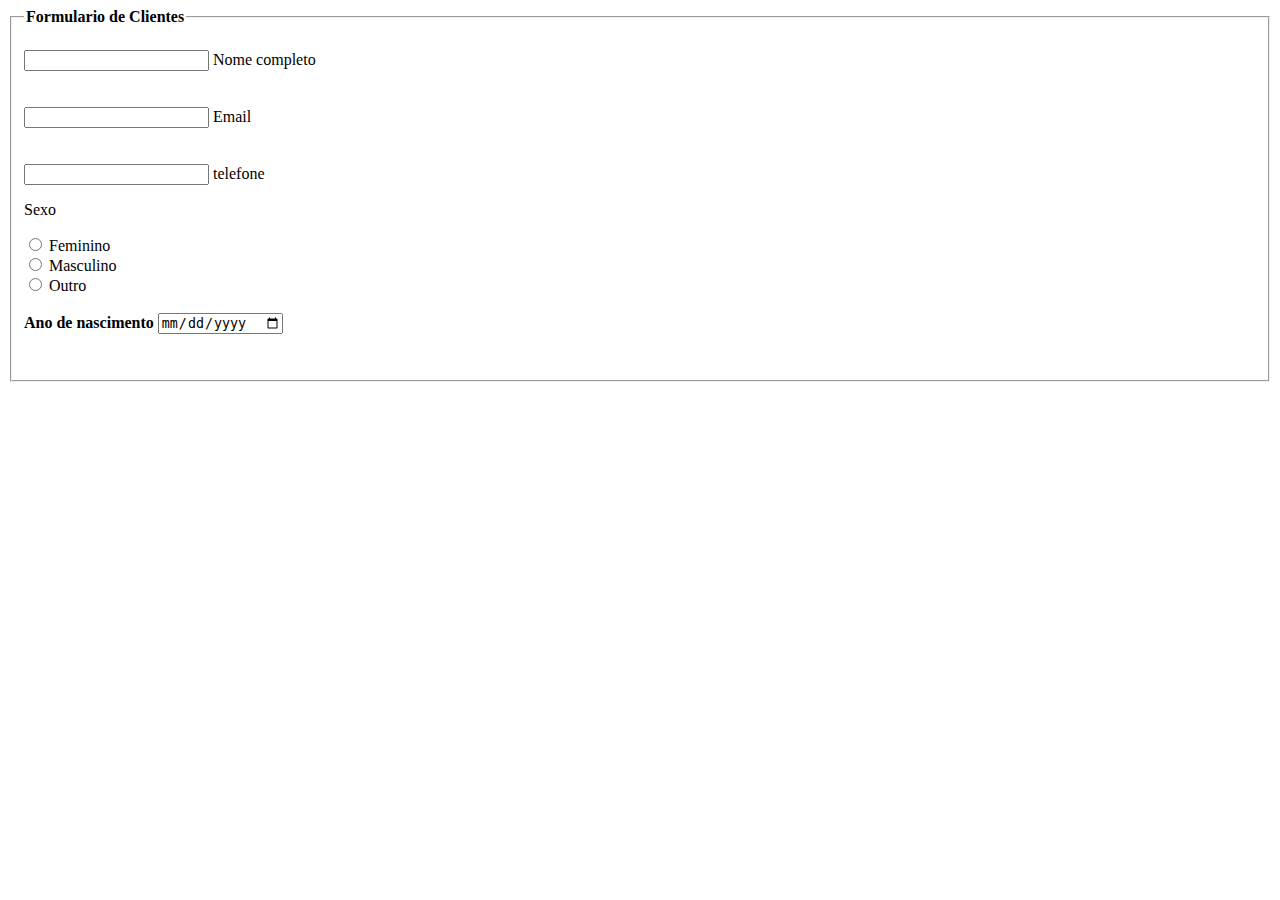
==== index.html @ 0a0c85de "Add files via upload" ====
<!DOCTYPE html>
<html lang="en">
<head>
    <meta charset="UTF-8">
    <title>CSS externo(Formulário)_13-17-24</title>
    <link rel="stylesheet" href="style.css">
</head>
<body>
        <header><!--cabeçalho-->
        
        </header>
        <main><!--meio-->
            <section>
                 <form>
                    <fieldset>
                        <legend><strong>Formulario de Clientes </strong></legend>
                        <br>

                        <section>
                            <input type="text" name="nome" id="nome" class="inputuser" required>
                            <label for="name" class="labelinput">Nome completo</label>
                        </section>
                        <br><br>

                        <section>
                            <input type="text" name="email" id="email" class="inputuser" required>
                            <label for="email" class="labelinput">Email</label>
                        </section>
                        <br><br>

                        <section>
                            <input type="tel" name="telefone" id="telefone" class="inputuser" required>
                            <label for="telefone" class="labelinput">telefone</label>
                        </section>
                        <p>Sexo</p>
                        <input type="radio" name="genero" id="feminino" value="feminino">
                        <label for="feminino">Feminino</label>
                        <br>
                        <input type="radio" name="genero" id="masculino" value="masculino">
                        <label for="masculino">Masculino</label>
                        <br>
                        <input type="radio" name="genero" id="outro" value="outro">
                        <label for="outro">Outro</label>
                        <br><br>

                        <label for="data_nascimento"><strong>Ano de nascimento</strong></label>
                        <input type="date" name="data_nascimento" id="data_nascimento" required>
                        <br><br><br>
                        
                    </fieldset>
                 </form>
            </section>
        
        
        </main>

</body>
</html>
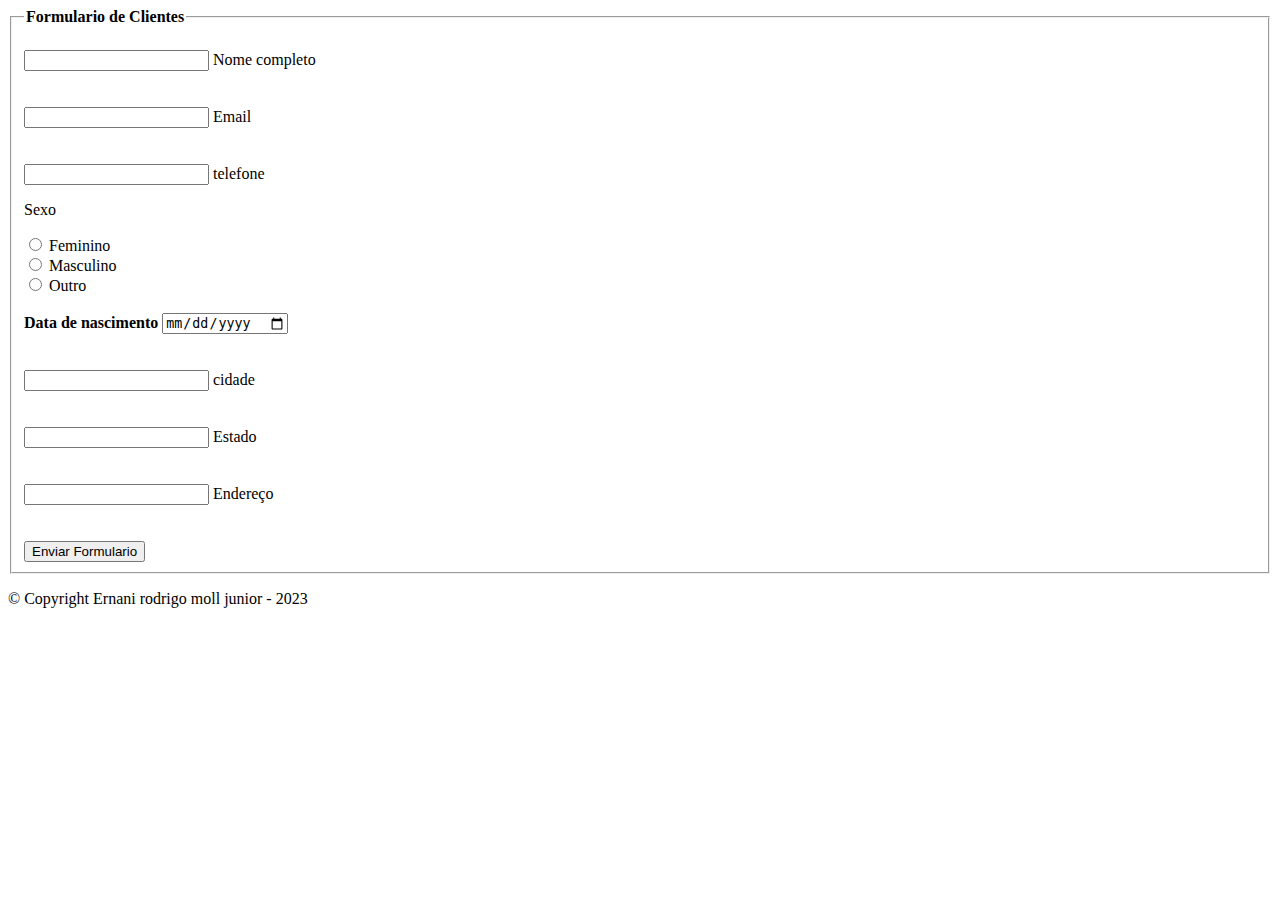
==== commit ce92d013: "Add files via upload" ====
--- a/index.html
+++ b/index.html
@@ -43,16 +43,39 @@
                         <label for="outro">Outro</label>
                         <br><br>
 
-                        <label for="data_nascimento"><strong>Ano de nascimento</strong></label>
+                        <label for="data_nascimento"><strong>Data de nascimento</strong></label>
                         <input type="date" name="data_nascimento" id="data_nascimento" required>
                         <br><br><br>
+
+                        <section>
+                            <input type="text" name="cidade" id="cidade" class="inputuser" requider>
+                            <label for="cidade" class="labelinput">cidade</label>
+                        </section> 
+
+                        <br><br>
+
+                        <section>
+                            <input type="text" name="estado" id="estado" class="inputuser" requider>
+                            <label for="estado" class="labelinput">Estado</label>
+                        </section>    
+                            <br><br>
                         
+                            <section>
+                                <input type="text" name="endereço" id="endereço" class="inputuser" requider>
+                                <label for="endereço" class="labelinput">Endereço</label>
+                            </section>
+
+                            <br><br>
+
+                            <input type="submit" value="Enviar Formulario" id="enviar">
+
+
                     </fieldset>
                  </form>
             </section>
-        
-        
         </main>
-
+        <footer><!--rodapé-->
+            <p class="copyright.">&copy; Copyright Ernani rodrigo moll junior - 2023</p>    
+        </footer>
 </body>
 </html>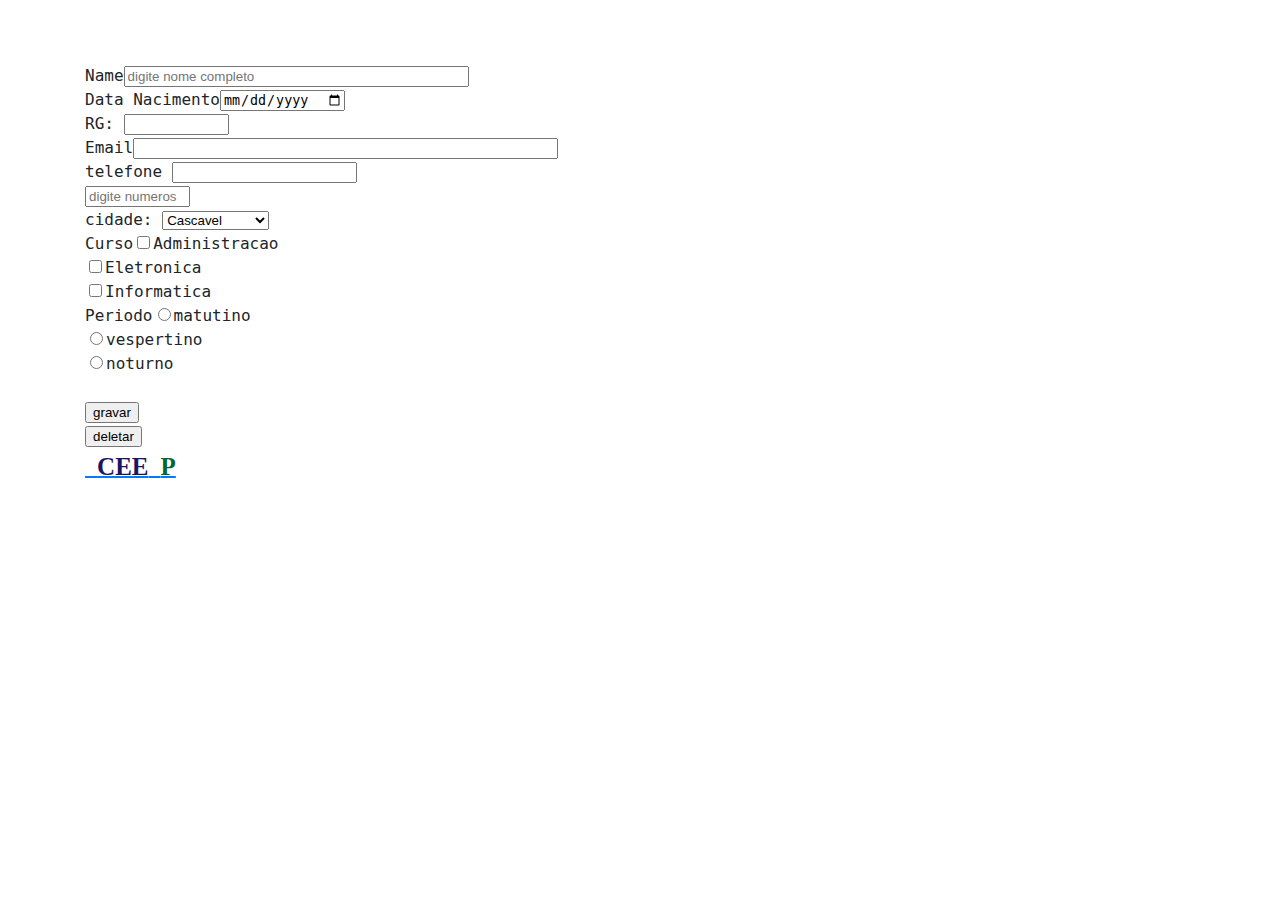
==== commit 6a6409f6: "Add files via upload" ====
--- a/index.html
+++ b/index.html
@@ -1,81 +1,43 @@
-<!DOCTYPE html>
-<html lang="en">
-<head>
-    <meta charset="UTF-8">
-    <title>CSS externo(Formulário)_13-17-24</title>
-    <link rel="stylesheet" href="style.css">
-</head>
-<body>
-        <header><!--cabeçalho-->
-        
-        </header>
-        <main><!--meio-->
-            <section>
-                 <form>
-                    <fieldset>
-                        <legend><strong>Formulario de Clientes </strong></legend>
-                        <br>
-
-                        <section>
-                            <input type="text" name="nome" id="nome" class="inputuser" required>
-                            <label for="name" class="labelinput">Nome completo</label>
-                        </section>
-                        <br><br>
-
-                        <section>
-                            <input type="text" name="email" id="email" class="inputuser" required>
-                            <label for="email" class="labelinput">Email</label>
-                        </section>
-                        <br><br>
-
-                        <section>
-                            <input type="tel" name="telefone" id="telefone" class="inputuser" required>
-                            <label for="telefone" class="labelinput">telefone</label>
-                        </section>
-                        <p>Sexo</p>
-                        <input type="radio" name="genero" id="feminino" value="feminino">
-                        <label for="feminino">Feminino</label>
-                        <br>
-                        <input type="radio" name="genero" id="masculino" value="masculino">
-                        <label for="masculino">Masculino</label>
-                        <br>
-                        <input type="radio" name="genero" id="outro" value="outro">
-                        <label for="outro">Outro</label>
-                        <br><br>
-
-                        <label for="data_nascimento"><strong>Data de nascimento</strong></label>
-                        <input type="date" name="data_nascimento" id="data_nascimento" required>
-                        <br><br><br>
-
-                        <section>
-                            <input type="text" name="cidade" id="cidade" class="inputuser" requider>
-                            <label for="cidade" class="labelinput">cidade</label>
-                        </section> 
-
-                        <br><br>
-
-                        <section>
-                            <input type="text" name="estado" id="estado" class="inputuser" requider>
-                            <label for="estado" class="labelinput">Estado</label>
-                        </section>    
-                            <br><br>
-                        
-                            <section>
-                                <input type="text" name="endereço" id="endereço" class="inputuser" requider>
-                                <label for="endereço" class="labelinput">Endereço</label>
-                            </section>
-
-                            <br><br>
-
-                            <input type="submit" value="Enviar Formulario" id="enviar">
-
-
-                    </fieldset>
-                 </form>
-            </section>
-        </main>
-        <footer><!--rodapé-->
-            <p class="copyright.">&copy; Copyright Ernani rodrigo moll junior - 2023</p>    
-        </footer>
-</body>
-</html>+<!DOCTYPE html>
+<html lang="pt-br">
+
+<head>
+    <title>Formulario de cursos</title>
+    <link rel="stylesheet" href="style.css">
+
+
+</head>
+
+<body>
+    <pre>
+    <form method="post" action="">
+        Name<input type="text" name="nome" size="40" maxlength=15 placeholder="digite nome completo">
+        Data Nacimento<input type="date" name="nome">
+        RG: <input type="text" size="10">
+        Email<input type="email" name="email" size="50">
+        telefone <input type="tel" name="telefone">
+        <input type="password" size="10" maxlength="10" placeholder="digite numeros">
+        cidade: <select name="cidade">
+            <option>Cascavel</option>
+            <option>Corbelia</option>
+            <option>Foz do Iguacu</option>
+            <option>Londrina</option>
+
+        </select>
+        Curso<input type="checkbox" nome="curso" value="adm">Administracao
+        <input type="checkbox" nome="curso" value="Eletro">Eletronica
+        <input type="checkbox" nome="curso" value="info">Informatica
+        Periodo<input type="radio" value="matutino" name="periodo">matutino
+        <input type="radio" value="verspertino" name="periodo">vespertino
+        <input type="radio" value="noturno" name="periodo">noturno
+
+        <input type="submit" name="enviar" value="gravar">
+        <input type="reset" name="apagar" value="deletar">
+        <a class="navbar-brand" href="https://www.ceepcascavel.com.br/">
+            <span class="l1">CEE</span>
+            <span class="l2">P</span></a>
+
+    </form>
+    </pre>
+    </body>
+    </html>--- a/style.css
+++ b/style.css
@@ -0,0 +1,128 @@
+.l1 {
+    font-family: Verdana;
+    font-weight: bold;
+    font-size: 25px;
+    color: #1B1464;
+    color: rgb(27, 20, 100);
+  }
+  *, ::after, ::before {
+    box-sizing: border-box;
+  }
+  .navbar-light .navbar-brand {
+    color: rgba(0,0,0,.9);
+  }
+  .navbar-brand {
+    font-size: 1.25rem;
+    line-height: inherit;
+    white-space: nowrap;
+  }
+  a {
+    color: #007bff;
+  }
+  body {
+    font-family: -apple-system,BlinkMacSystemFont,"Segoe UI",Roboto,"Helvetica Neue",Arial,"Noto Sans",sans-serif,"Apple Color Emoji","Segoe UI Emoji","Segoe UI Symbol","Noto Color Emoji";
+    font-size: 1rem;
+    font-weight: 400;
+    line-height: 1.5;
+    color: #212529;
+    text-align: left;
+  }
+  :root {
+    --blue: #007bff;
+    --indigo: #6610f2;
+    --purple: #6f42c1;
+    --pink: #e83e8c;
+    --red: #dc3545;
+    --orange: #fd7e14;
+    --yellow: #ffc107;
+    --green: #28a745;
+    --teal: #20c997;
+    --cyan: #17a2b8;
+    --white: #fff;
+    --gray: #6c757d;
+    --gray-dark: #343a40;
+    --primary: #007bff;
+    --secondary: #6c757d;
+    --success: #28a745;
+    --info: #17a2b8;
+    --warning: #ffc107;
+    --danger: #dc3545;
+    --light: #f8f9fa;
+    --dark: #343a40;
+    --breakpoint-xs: 0;
+    --breakpoint-sm: 576px;
+    --breakpoint-md: 768px;
+    --breakpoint-lg: 992px;
+    --breakpoint-xl: 1200px;
+    --font-family-sans-serif: -apple-system,BlinkMacSystemFont,"Segoe UI",Roboto,"Helvetica Neue",Arial,"Noto Sans",sans-serif,"Apple Color Emoji","Segoe UI Emoji","Segoe UI Symbol","Noto Color Emoji";
+    --font-family-monospace: SFMono-Regular,Menlo,Monaco,Consolas,"Liberation Mono","Courier New",monospace;
+  }
+  html {
+    font-family: sans-serif;
+    line-height: 1.15;
+    -webkit-text-size-adjust: 100%;
+  }
+  .l2 {
+    font-family: Verdana;
+    font-weight: bold;
+    font-size: 25px;
+    color: #006837;
+    color: rgb(0, 104, 55);
+  }
+  *, ::after, ::before {
+    box-sizing: border-box;
+  }
+  .navbar-light .navbar-brand {
+    color: rgba(0,0,0,.9);
+  }
+  .navbar-brand {
+    font-size: 1.25rem;
+    line-height: inherit;
+    white-space: nowrap;
+  }
+  a {
+    color: #007bff;
+  }
+  body {
+    font-family: -apple-system,BlinkMacSystemFont,"Segoe UI",Roboto,"Helvetica Neue",Arial,"Noto Sans",sans-serif,"Apple Color Emoji","Segoe UI Emoji","Segoe UI Symbol","Noto Color Emoji";
+    font-size: 1rem;
+    font-weight: 400;
+    line-height: 1.5;
+    color: #212529;
+    text-align: left;
+  }
+  :root {
+    --blue: #007bff;
+    --indigo: #6610f2;
+    --purple: #6f42c1;
+    --pink: #e83e8c;
+    --red: #dc3545;
+    --orange: #fd7e14;
+    --yellow: #ffc107;
+    --green: #28a745;
+    --teal: #20c997;
+    --cyan: #17a2b8;
+    --white: #fff;
+    --gray: #6c757d;
+    --gray-dark: #343a40;
+    --primary: #007bff;
+    --secondary: #6c757d;
+    --success: #28a745;
+    --info: #17a2b8;
+    --warning: #ffc107;
+    --danger: #dc3545;
+    --light: #f8f9fa;
+    --dark: #343a40;
+    --breakpoint-xs: 0;
+    --breakpoint-sm: 576px;
+    --breakpoint-md: 768px;
+    --breakpoint-lg: 992px;
+    --breakpoint-xl: 1200px;
+    --font-family-sans-serif: -apple-system,BlinkMacSystemFont,"Segoe UI",Roboto,"Helvetica Neue",Arial,"Noto Sans",sans-serif,"Apple Color Emoji","Segoe UI Emoji","Segoe UI Symbol","Noto Color Emoji";
+    --font-family-monospace: SFMono-Regular,Menlo,Monaco,Consolas,"Liberation Mono","Courier New",monospace;
+  }
+  html {
+    font-family: sans-serif;
+    line-height: 1.15;
+    -webkit-text-size-adjust: 100%;
+  }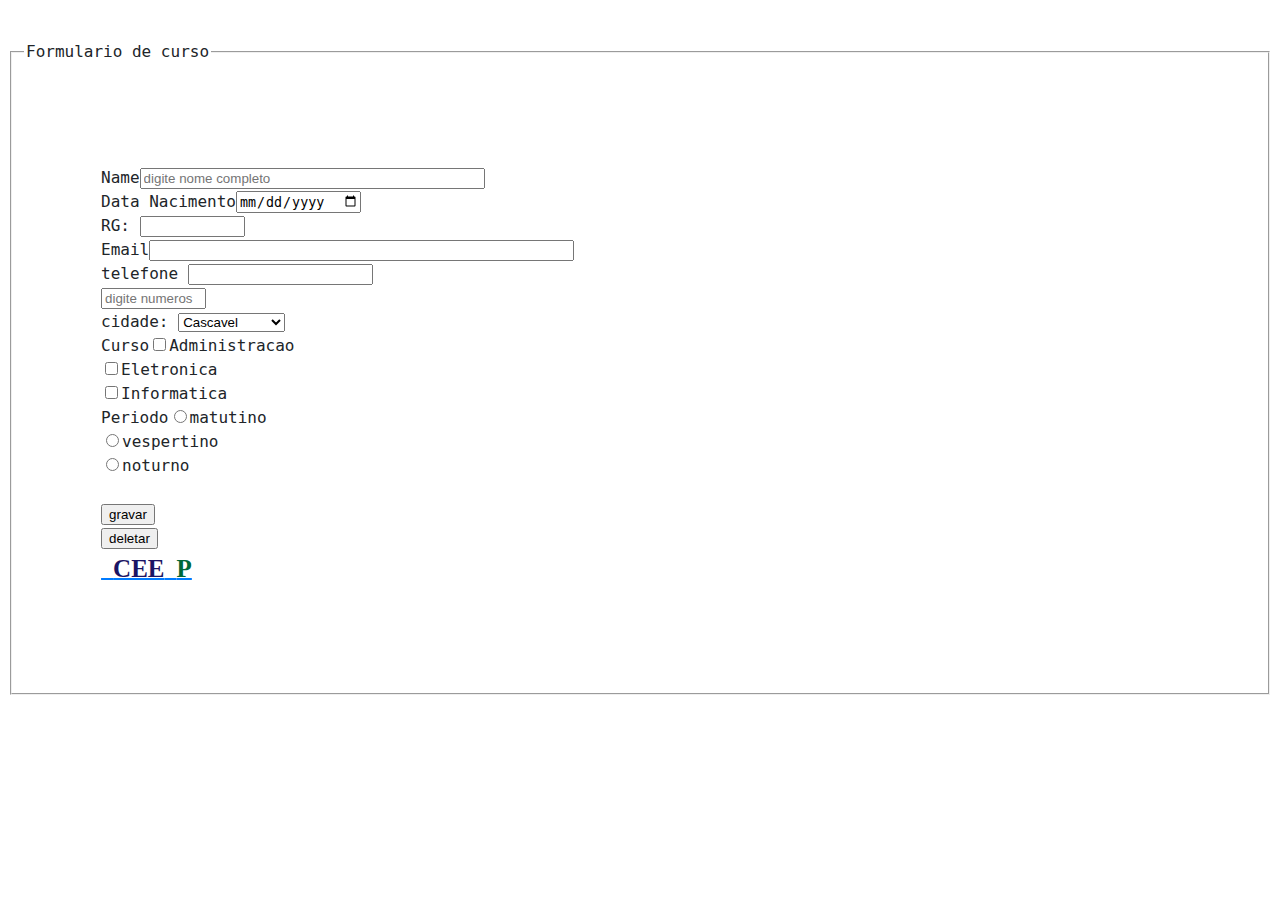
==== commit fd552d30: "Add files via upload" ====
--- a/index.html
+++ b/index.html
@@ -10,13 +10,15 @@
 
 <body>
     <pre>
-    <form method="post" action="">
-        Name<input type="text" name="nome" size="40" maxlength=15 placeholder="digite nome completo">
-        Data Nacimento<input type="date" name="nome">
-        RG: <input type="text" size="10">
-        Email<input type="email" name="email" size="50">
-        telefone <input type="tel" name="telefone">
-        <input type="password" size="10" maxlength="10" placeholder="digite numeros">
+     <fieldset>
+        <legend>Formulario de curso</legend>
+     <form method="post" action="">
+        Name<input type="text"  class="input-padrao" name="nome" size="40" maxlength=15 placeholder="digite nome completo">
+        Data Nacimento<input  class="input-padrao" type="date" name="nome">
+        RG: <input type="text"  class="input-padrao" size="10">
+        Email<input type="email"  class="input-padrao" name="email" size="50">
+        telefone <input type="tel"  class="input-padrao" name="telefone">
+        <input type="password"  class="input-padrao" size="10" maxlength="10" placeholder="digite numeros">
         cidade: <select name="cidade">
             <option>Cascavel</option>
             <option>Corbelia</option>
@@ -24,20 +26,22 @@
             <option>Londrina</option>
 
         </select>
-        Curso<input type="checkbox" nome="curso" value="adm">Administracao
+        Curso<input type="checkbox"  nome="curso" value="adm">Administracao
         <input type="checkbox" nome="curso" value="Eletro">Eletronica
         <input type="checkbox" nome="curso" value="info">Informatica
         Periodo<input type="radio" value="matutino" name="periodo">matutino
         <input type="radio" value="verspertino" name="periodo">vespertino
         <input type="radio" value="noturno" name="periodo">noturno
 
-        <input type="submit" name="enviar" value="gravar">
+        <input type="submit" name="enviar" value="gravar" id="enviar">
         <input type="reset" name="apagar" value="deletar">
         <a class="navbar-brand" href="https://www.ceepcascavel.com.br/">
             <span class="l1">CEE</span>
             <span class="l2">P</span></a>
 
-    </form>
-    </pre>
-    </body>
-    </html>+     </form>
+     </fieldset>
+     </pre>
+</body>
+
+</html>--- a/style.css
+++ b/style.css
@@ -125,4 +125,6 @@
     font-family: sans-serif;
     line-height: 1.15;
     -webkit-text-size-adjust: 100%;
-  }+  }
+
+  